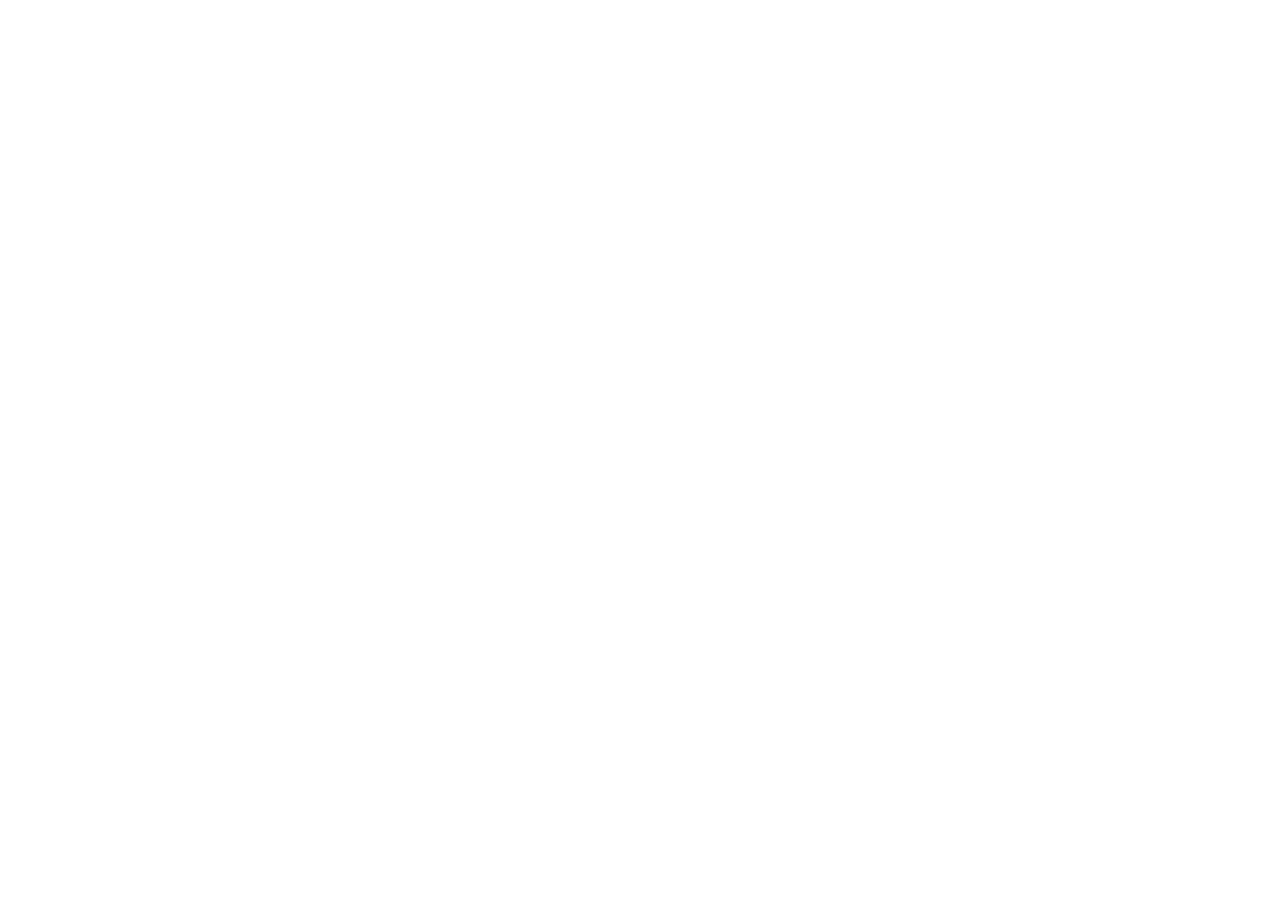
==== src/index.html @ fbf829a3 "Initial commit" ====
<!DOCTYPE html>
<html lang="en">
  <head>
    <meta charset="UTF-8" />
    <link rel="icon" type="image/svg+xml" href="/favicon.svg" />
    <meta name="viewport" content="width=device-width, initial-scale=1.0" />
    <title>Vanilla App Template</title>
    <link rel="stylesheet" href="./css/styles.css" />
  </head>
  <body>
    <load src="./partials/header.html" icon-path="img/sprite.svg#logo" />

    <main>
      <!-- Loads the specified .html file -->
      <load src="./partials/vite-promo.html" />
      <load src="./partials/badges.html" />
    </main>

    <load src="./partials/footer.html" />

    <script type="module" src="./main.js"></script>
  </body>
</html>
---- src/css/styles.css ----
/**
  |============================
  | include css partials with
  | default @import url()
  |============================
*/
/* Common styles */
@import url('./reset.css');
@import url('./base.css');
@import url('./container.css');
@import url('./animations.css');

/* Sections style */
@import url('./header.css');
@import url('./vite-promo.css');
@import url('./badges.css');
@import url('./back-link.css');
@import url('./footer.css');
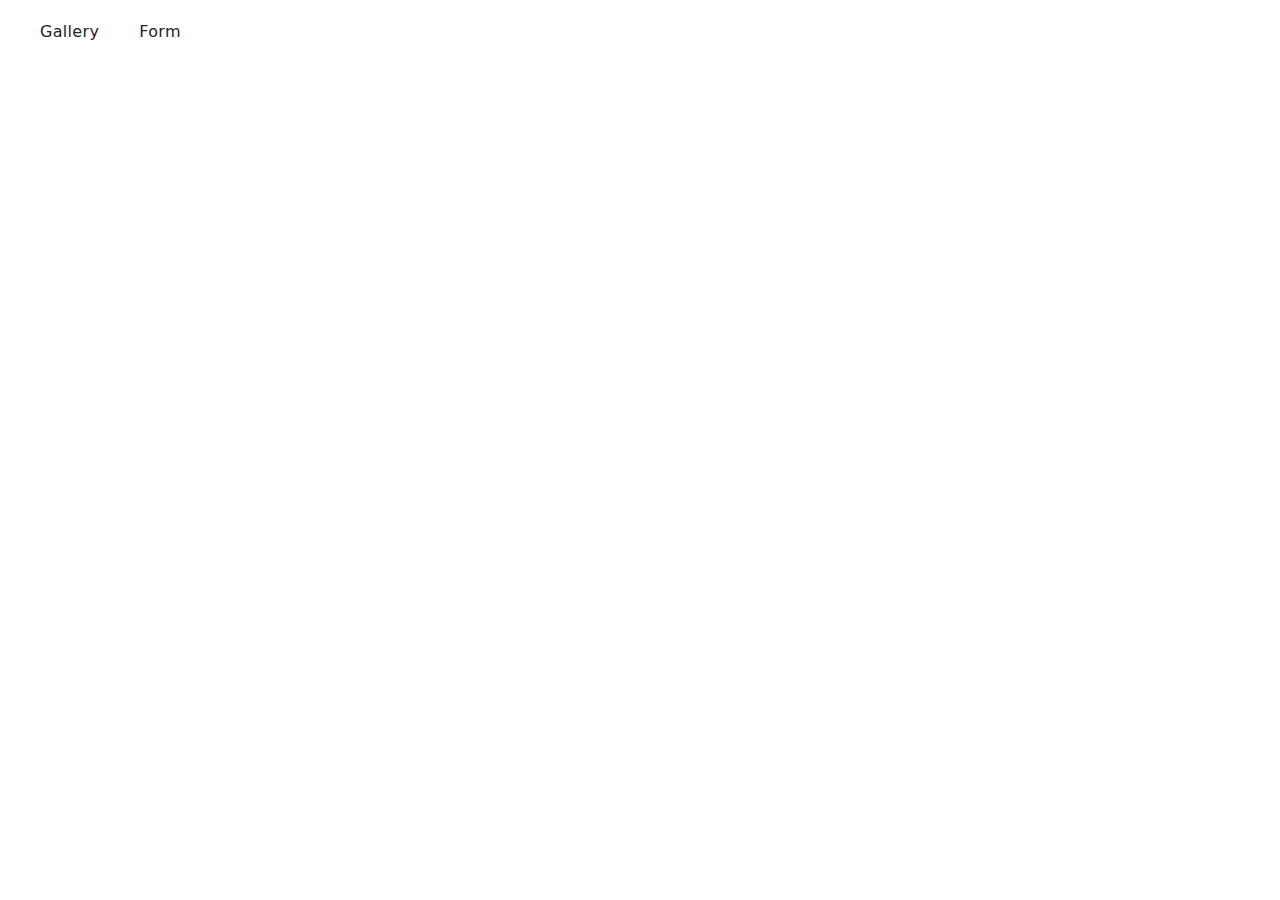
==== commit 849010c2: "16.11.24 - hw9" ====
--- a/src/index.html
+++ b/src/index.html
@@ -8,16 +8,20 @@
     <link rel="stylesheet" href="./css/styles.css" />
   </head>
   <body>
-    <load src="./partials/header.html" icon-path="img/sprite.svg#logo" />
-
-    <main>
-      <!-- Loads the specified .html file -->
-      <load src="./partials/vite-promo.html" />
-      <load src="./partials/badges.html" />
-    </main>
-
-    <load src="./partials/footer.html" />
-
-    <script type="module" src="./main.js"></script>
+    <header class="header">
+      <div class="container">
+        <nav class="nav">
+          <ul class="nav-list">
+            <li class="nav-item">
+              <a class="nav-link {=$highlight-act}" href="./1-gallery.html">Gallery</a>
+            </li>
+            <li class="nav-item">
+              <a class="nav-link {=$highlight-curr}" href="./2-form.html">Form</a>
+            </li>
+          </ul>
+        </nav>
+      </div>
+    </header>
+    <main></main>
   </body>
 </html>
